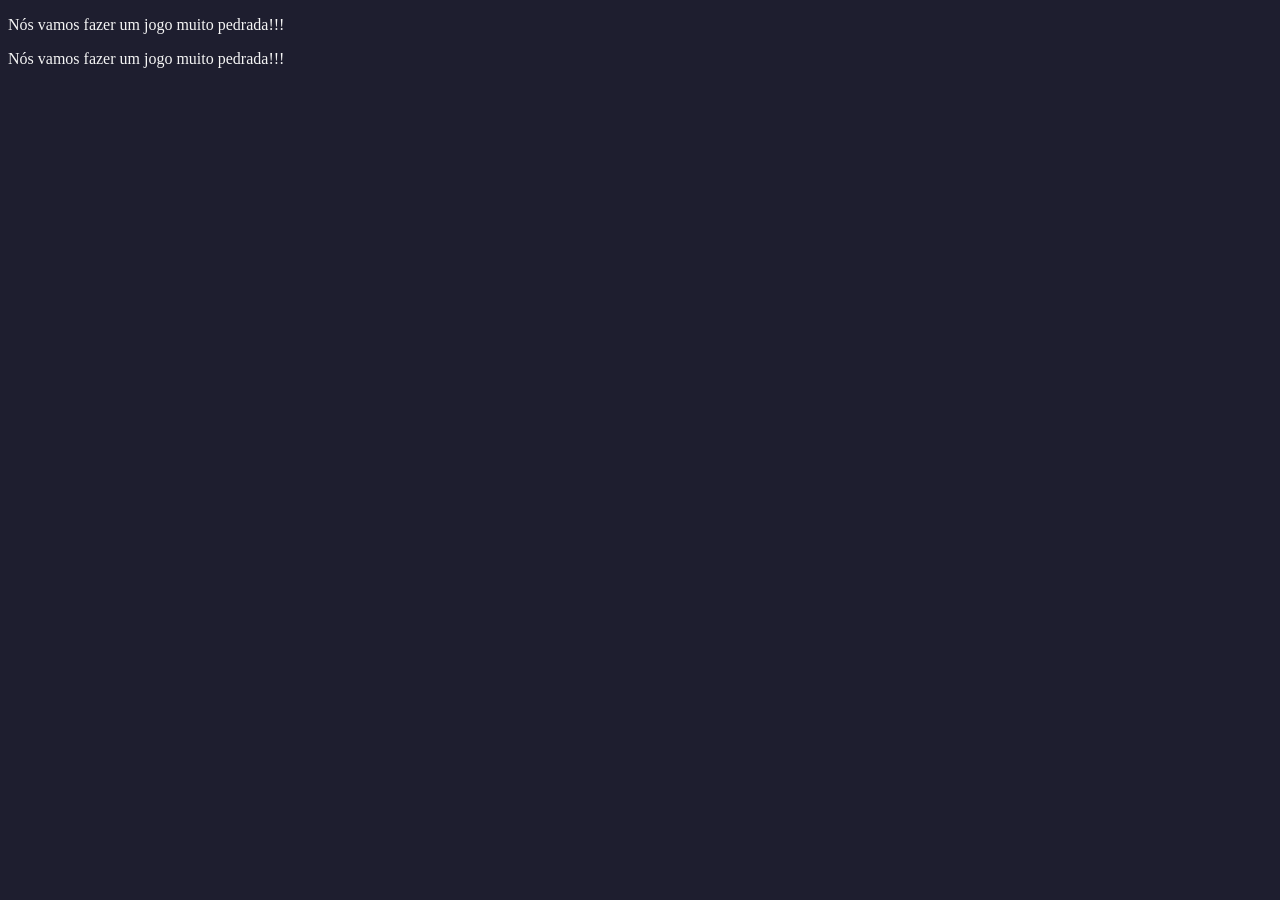
==== team.html @ 0a16c350 "Add files via upload" ====
<!DOCTYPE html>
<html lang="pt-br">
<head>
    <meta charset="UTF-8">
    <meta name="viewport" content="width=device-width, initial-scale=1.0">
    <title>Team Square 2</title>
</head>

<body style="background-color: #1e1e2f; color: whitesmoke;">

<section>
    <article>
        <header>
            <p> Nós vamos fazer um jogo muito pedrada!!!</p>
        </header>
        <header>
            <p> Nós vamos fazer um jogo muito pedrada!!!</p>
        </header>
    </article>
</section>    
    

</body>

</html>
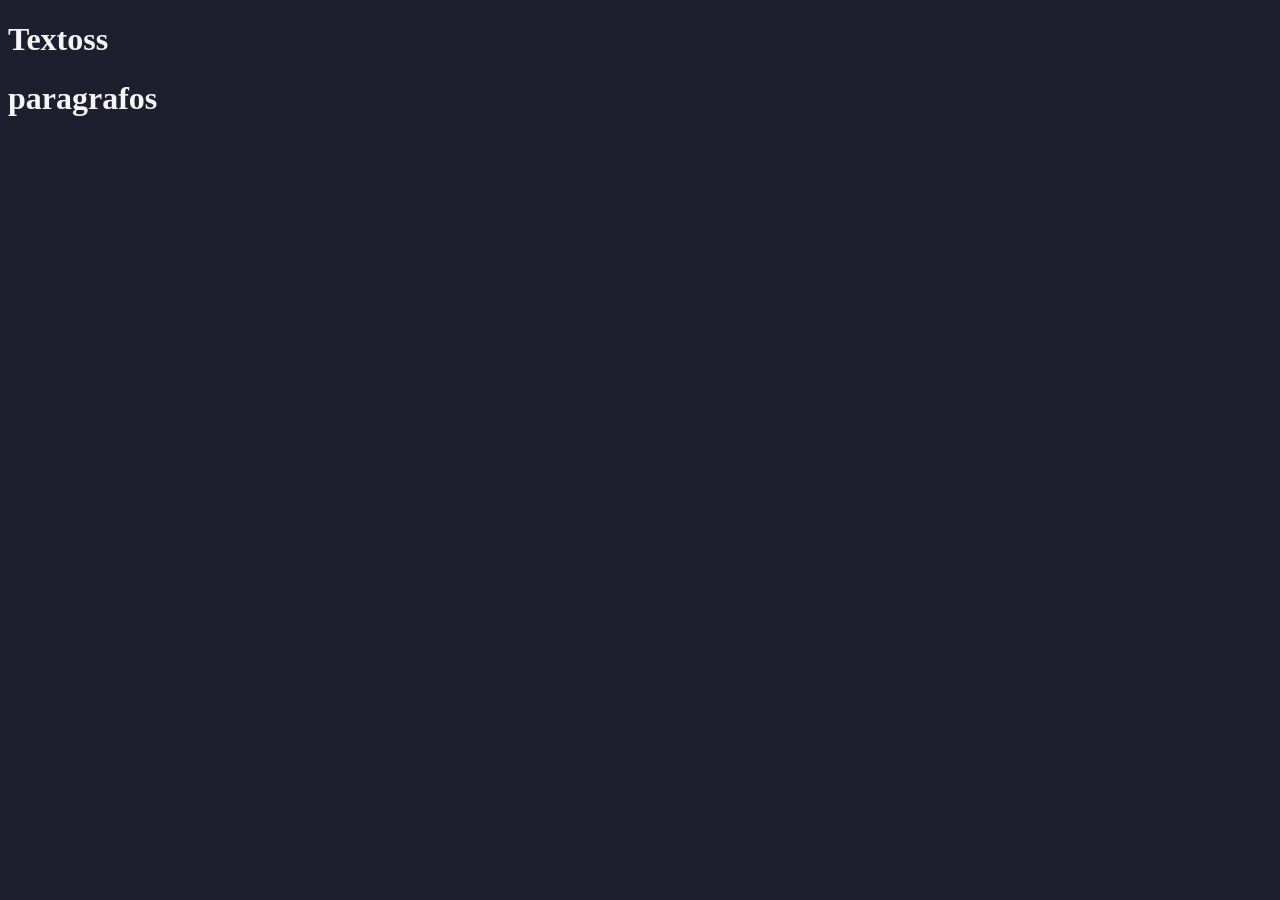
==== commit 0fd83bf2: "Add files via upload" ====
--- a/team.html
+++ b/team.html
@@ -4,20 +4,13 @@
     <meta charset="UTF-8">
     <meta name="viewport" content="width=device-width, initial-scale=1.0">
     <title>Team Square 2</title>
+    <link href="folha.css" rel="stylesheet"> <!--origem=folha.scc-->
 </head>
 
 <body style="background-color: #1e1e2f; color: whitesmoke;">
 
-<section>
-    <article>
-        <header>
-            <p> Nós vamos fazer um jogo muito pedrada!!!</p>
-        </header>
-        <header>
-            <p> Nós vamos fazer um jogo muito pedrada!!!</p>
-        </header>
-    </article>
-</section>    
+    <h1>Textoss</h1>
+    <h1>paragrafos</h1>
     
 
 </body>
